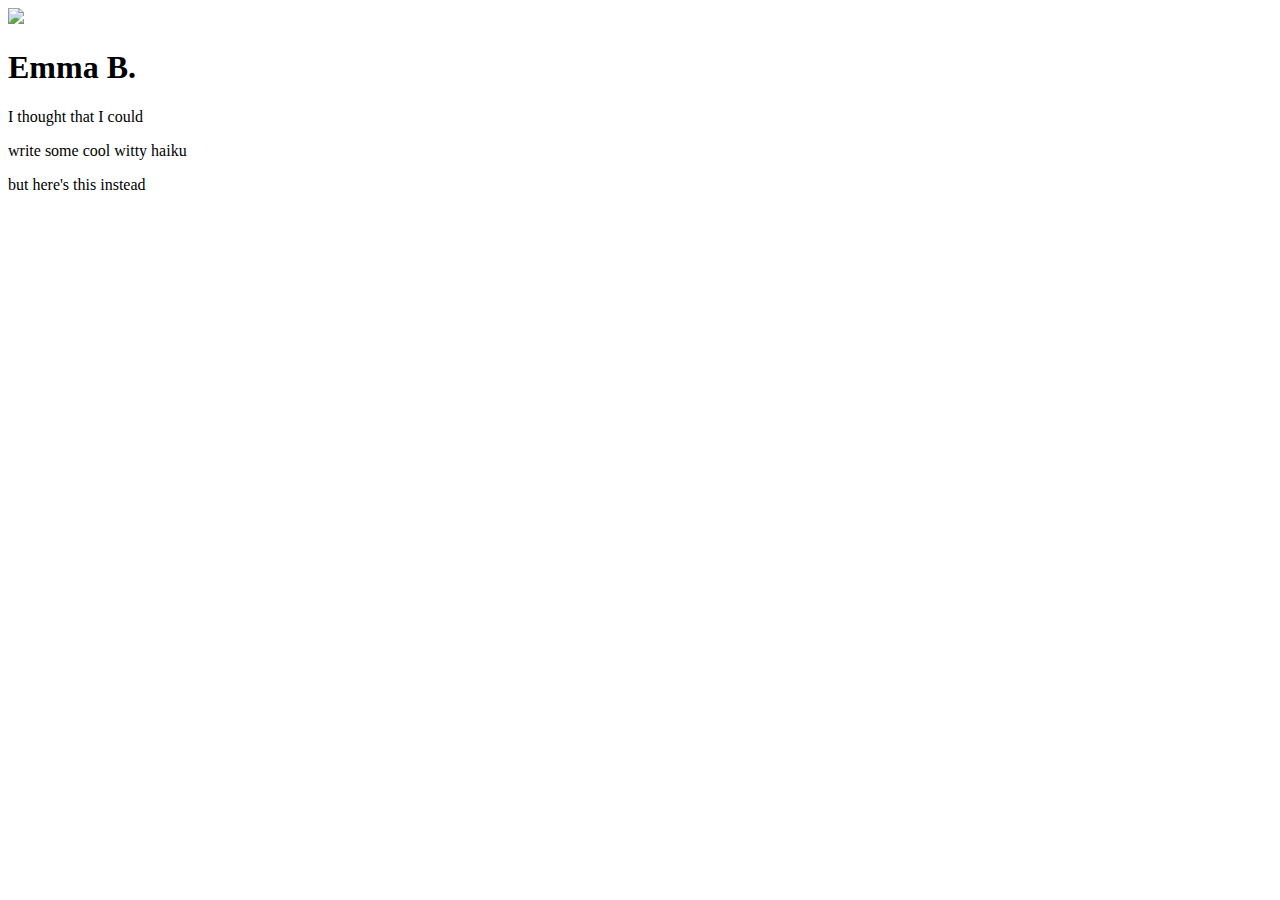
==== index.html @ 37c6edb0 "Create personal website" ====
<!DOCTYPE html>
<html>
    <head>
    </head>
    <body>
        <img src="https://writingonthesidewalk.files.wordpress.com/2010/04/blank-paper.jpg">
        <h1>Emma B.</h1>
        <p>I thought that I could</p>
        <p>write some cool witty haiku</p>
        <p>but here's this instead</p>
    </body>
</html>
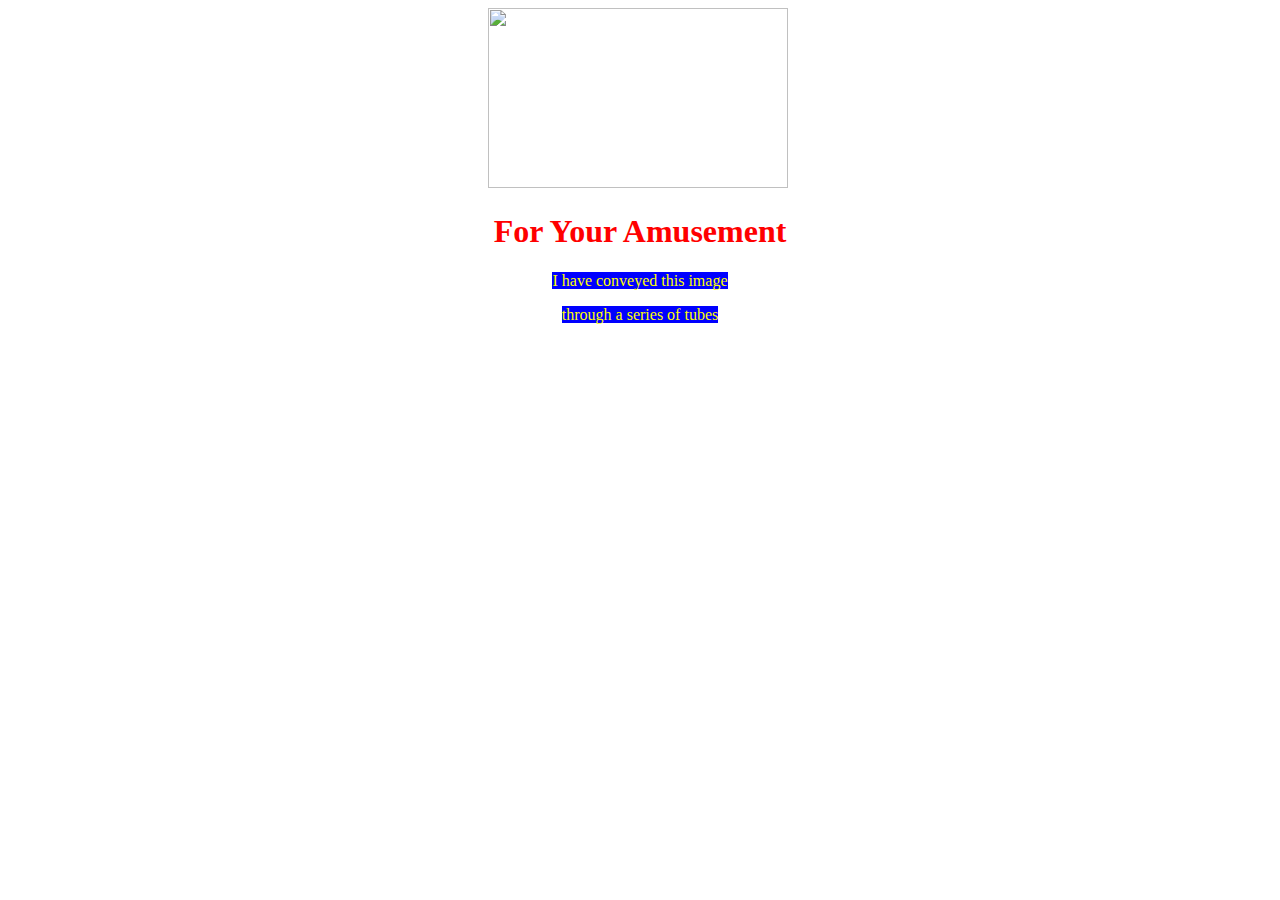
==== commit d21d5d15: "tooltop, comic sans" ====
--- a/index.html
+++ b/index.html
@@ -1,12 +1,17 @@
 <!DOCTYPE html>
 <html>
     <head>
+        <link rel="stylesheet" href="styles.css"/>
     </head>
     <body>
-        <img src="https://writingonthesidewalk.files.wordpress.com/2010/04/blank-paper.jpg">
-        <h1>Emma B.</h1>
-        <p>I thought that I could</p>
-        <p>write some cool witty haiku</p>
-        <p>but here's this instead</p>
+        <div class="grow pic">
+            <img src="http://vignette1.wikia.nocookie.net/sanicsource/images/9/97/Doge.jpg/revision/latest?cb=20160112233015">
+                <div class="tooltip">
+                    <span class="tooltiptext">much wow</span>
+                </div>
+        </div>
+        <h1>For Your Amusement</h1>
+        <p><mark>I have conveyed this image</mark></p>
+        <p><mark>through a series of tubes</mark></p>
     </body>
 </html>--- a/styles.css
+++ b/styles.css
@@ -0,0 +1,61 @@
+img {
+    width: 200px;
+}
+body {
+    background-image: url("http://vignette4.wikia.nocookie.net/powerlisting/images/9/9d/Pipes.jpg/revision/latest?cb=20140713230646");
+    background-size: cover;
+    color: yellow;
+    text-align: center;
+    font-family: "Comic Sans MS";
+}
+h1 {
+    color: red;
+}
+.grow img {
+  height: 180px;
+  width: 300px;
+ 
+  -webkit-transition: all 1s ease;
+     -moz-transition: all 1s ease;
+       -o-transition: all 1s ease;
+      -ms-transition: all 1s ease;
+          transition: all 1s ease;
+
+}
+
+.grow img:hover {
+  width: 600px;
+  height: 360px;
+}
+mark {
+    color: yellow;
+    background-color: rgb(0, 0, 255);
+}
+/* Tooltip container */
+.tooltip {
+    position: relative;
+    display: inline-block;
+}
+
+/* Tooltip text */
+.grow .tooltiptext {
+    
+    visibility: hidden;
+    width: 120px;
+    text-align: center;
+    padding: 5px 0;
+    border-radius: 6px;
+ 
+    /* Position the tooltip text - see examples below! */
+    position: absolute;
+    z-index: 1;
+    top: 100%;
+    left: 50%;
+    margin-left: -360px;
+    
+}
+
+/* Show the tooltip text when you mouse over the tooltip container */
+.grow:hover .tooltiptext {
+    visibility: visible;
+}